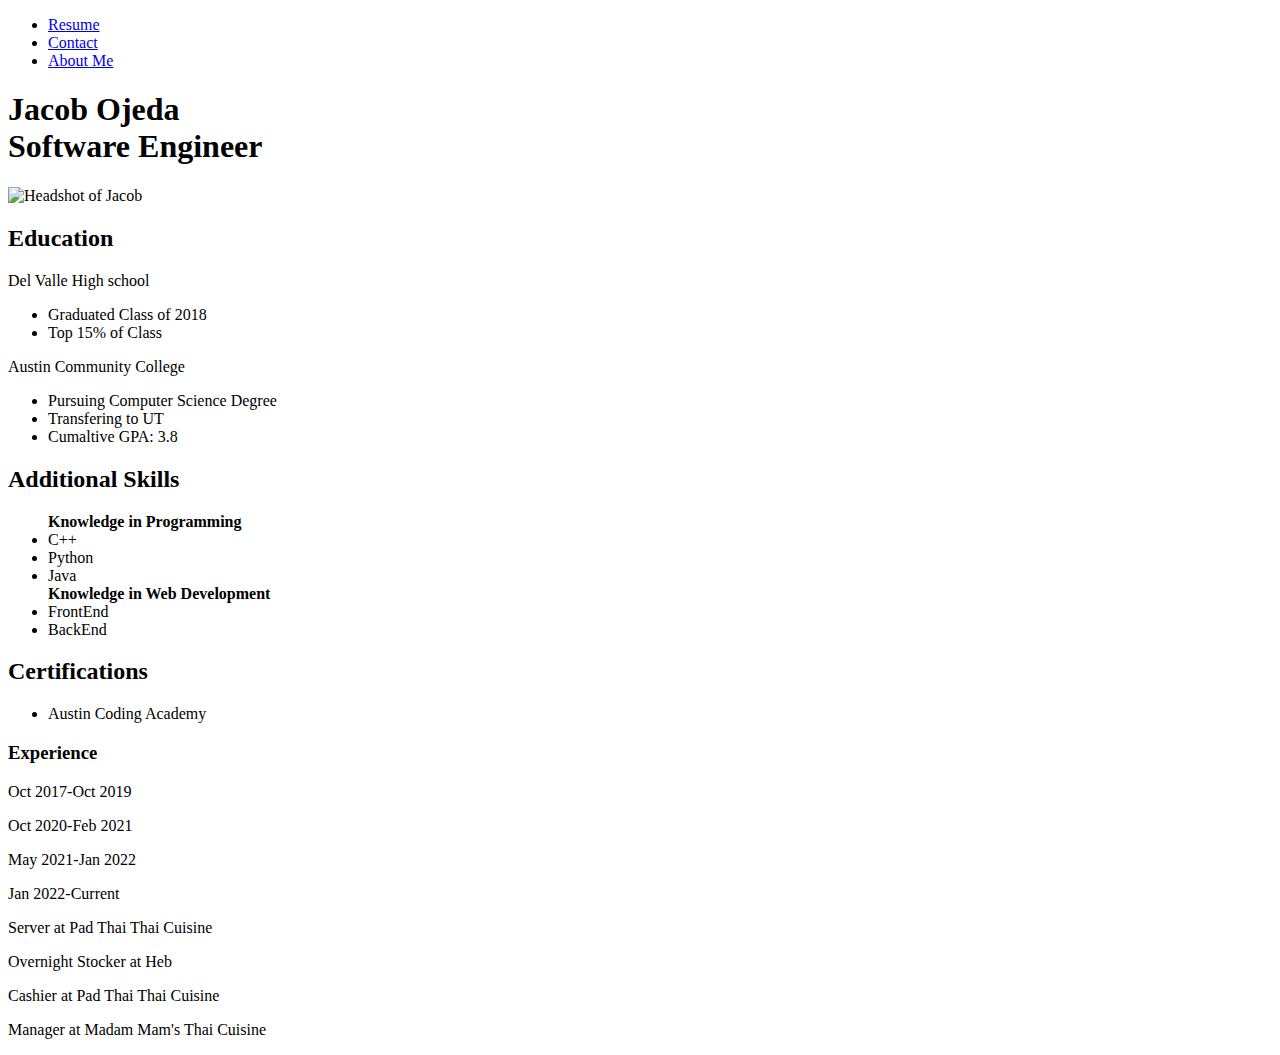
==== index.html @ 5fac00ea "Fixed root" ====
<!DOCTYPE html>
<html lang="en">
<head>
    <meta charset="UTF-8">
    <meta http-equiv="X-UA-Compatible" content="IE=edge">
    <meta name="viewport" content="width=device-width, initial-scale=1.0">
    <title>Jacob's Resume</title>
    <link rel="stylesheet" href="style.css">
</head>
<body>

    <nav>
        <ul id="Navigation">
            <li><a href="../Resume/index.html">Resume</a></li>
            <li><a href="../Contact/contact.html">Contact</a></li>
            <li><a href="../AboutMe/About.html">About Me</a></li>
        </ul>
    </nav>


    <header id="Top">
        <h1>Jacob Ojeda <br>Software Engineer</h1>
        
    </header>
    
        <img src="JacobPhoto.jpg" alt="Headshot of Jacob" id="Image">

    

    <section id="Info">

        <article>
            <h2>
                Education
            </h2>
            <header id="Education">
                Del Valle High school
            </header>
            <ul>
                <li>
                    Graduated Class of 2018
                </li>
                <li>
                    Top 15% of Class
                </li>
            </ul>

            <header id="Education">
                Austin Community College
            </header>
            <ul>
                <li>
                    Pursuing Computer Science Degree
                </li>
                <li>
                    Transfering to UT
                </li>
                <li>
                    Cumaltive GPA: 3.8
                </li>
            </ul>
        </article>
            
        <article id="middle">
            <h2>
                Additional Skills
            </h2>
            <ul>
                <b>Knowledge in Programming</b> 
                <li>
                    C++
                </li>
                <li>
                    Python
                </li>
                <li>
                    Java

                </li>
                
                <b>Knowledge in Web Development</b>
        
                <li>
                    FrontEnd
                </li>
                <li>
                    BackEnd
                </li>
            </ul>
        </article>

        <article>
            <h2>
                Certifications
            </h2>
            <ul>
                <li>
                    Austin Coding Academy
                </li>
            </ul>
        </article>

    </section>

    <section id="Experience">
        <h3>Experience</h3>

        <div id="container">
            <div class="Time">
                <p>Oct 2017-Oct 2019</p> 
                <p>Oct 2020-Feb 2021</p>
                <p>May 2021-Jan 2022</p>
                <p>Jan 2022-Current</p>
            </div>

            <div class="Place">
                <p>Server at Pad Thai Thai Cuisine</p>
                <p>Overnight Stocker at Heb</p>
                <p>Cashier at Pad Thai Thai Cuisine</p>
                <p>Manager at Madam Mam's Thai Cuisine</p>
            </div>
        </div>

    </section>



</body>
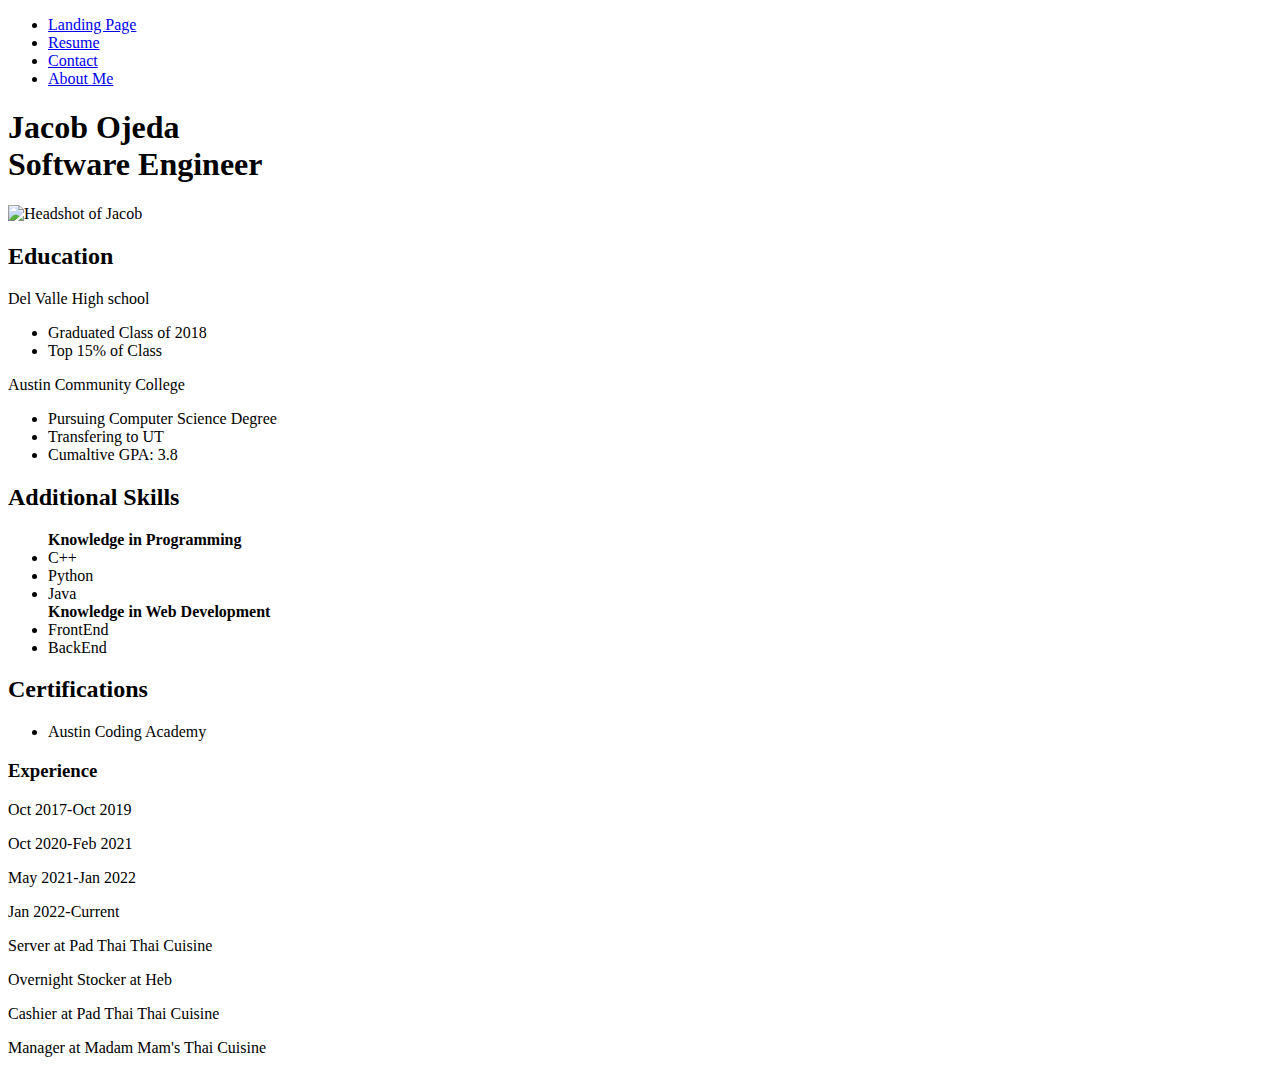
==== commit 0763505c: "fixed location" ====
--- a/index.html
+++ b/index.html
@@ -11,6 +11,7 @@
 
     <nav>
         <ul id="Navigation">
+            <li><a href="../Landing Page/Landing.html">Landing Page</a></li>
             <li><a href="../Resume/index.html">Resume</a></li>
             <li><a href="../Contact/contact.html">Contact</a></li>
             <li><a href="../AboutMe/About.html">About Me</a></li>
